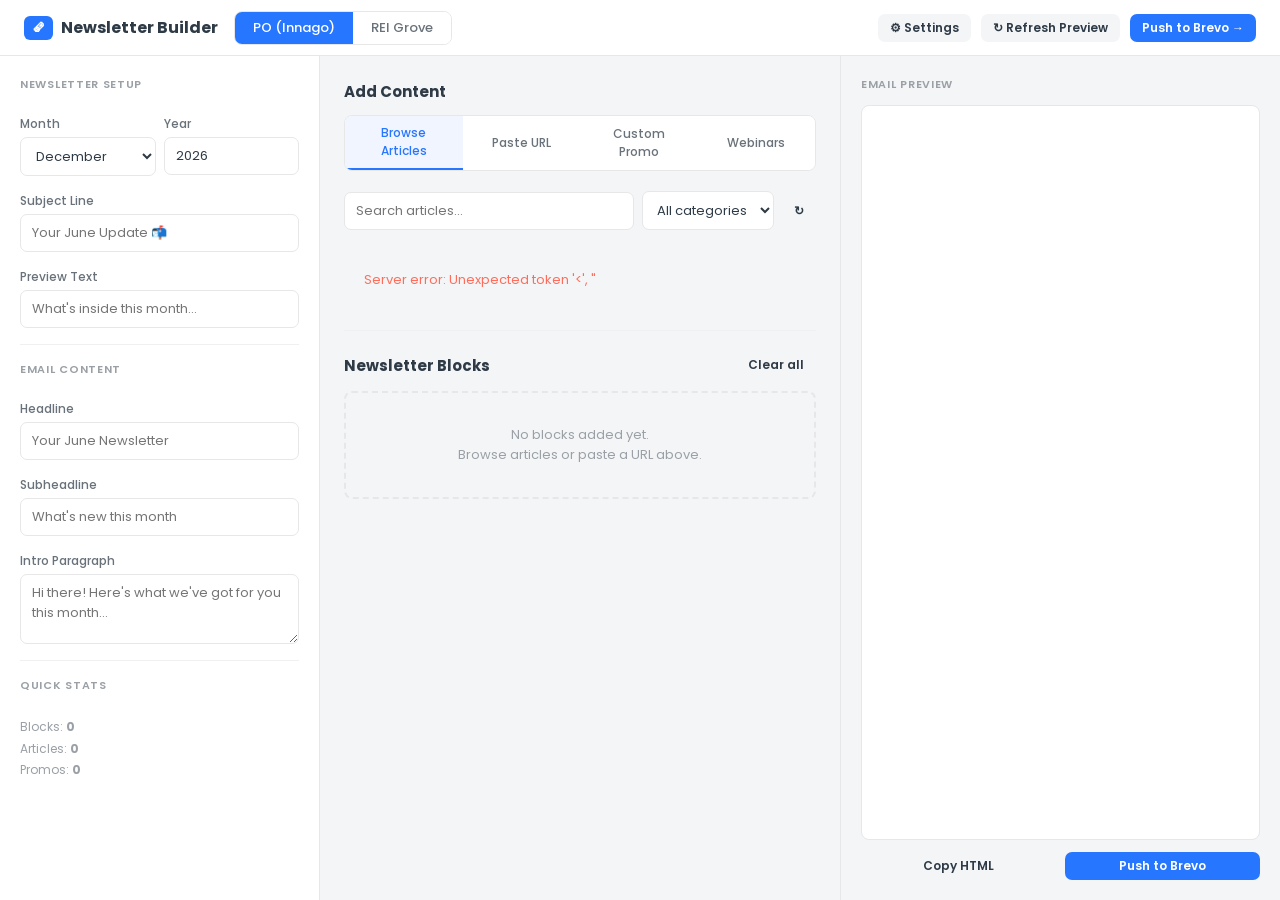
==== index.html @ 6702f1ca "Initial newsletter builder" ====
<!DOCTYPE html>
<html lang="en">
<head>
<meta charset="UTF-8">
<meta name="viewport" content="width=device-width,initial-scale=1">
<title>Newsletter Builder</title>
<link href="https://fonts.googleapis.com/css2?family=Poppins:wght@300;400;500;600;700&display=swap" rel="stylesheet">
<style>
*, *::before, *::after { box-sizing: border-box; margin: 0; padding: 0; }
body { font-family: 'Poppins', sans-serif; background: #F4F5F7; color: #2E3B47; font-size: 14px; }

/* Layout */
.app { display: grid; grid-template-columns: 320px 1fr; grid-template-rows: 56px 1fr; min-height: 100vh; }
.topbar { grid-column: 1 / -1; background: #fff; border-bottom: 1px solid #E7E7E7; display: flex; align-items: center; padding: 0 24px; gap: 16px; z-index: 10; }
.topbar-logo { font-size: 16px; font-weight: 700; color: #2E3B47; display: flex; align-items: center; gap: 8px; }
.topbar-logo span { background: #2676FF; color: #fff; border-radius: 6px; padding: 2px 8px; font-size: 13px; }
.topbar-actions { margin-left: auto; display: flex; gap: 10px; }

/* Series toggle */
.series-toggle { display: flex; gap: 0; border: 1px solid #E7E7E7; border-radius: 8px; overflow: hidden; }
.series-btn { padding: 6px 18px; background: #fff; border: none; cursor: pointer; font-family: 'Poppins', sans-serif; font-size: 13px; font-weight: 500; color: #69727A; transition: all 0.15s; }
.series-btn.active[data-series="po"] { background: #2676FF; color: #fff; }
.series-btn.active[data-series="rei"] { background: #26463D; color: #fff; }
.series-btn:not(.active):hover { background: #F4F5F7; }

/* Sidebar */
.sidebar { background: #fff; border-right: 1px solid #E7E7E7; overflow-y: auto; padding: 20px; display: flex; flex-direction: column; gap: 16px; }
.section-label { font-size: 11px; font-weight: 600; text-transform: uppercase; letter-spacing: 0.7px; color: #9AA0A6; margin-bottom: 6px; }
.field { display: flex; flex-direction: column; gap: 4px; }
.field label { font-size: 12px; font-weight: 500; color: #69727A; }
.field input, .field textarea, .field select { border: 1px solid #E7E7E7; border-radius: 7px; padding: 8px 11px; font-family: 'Poppins', sans-serif; font-size: 13px; color: #2E3B47; outline: none; transition: border-color 0.15s; width: 100%; background: #fff; }
.field input:focus, .field textarea:focus, .field select:focus { border-color: #2676FF; }
.field textarea { resize: vertical; min-height: 70px; line-height: 1.5; }
.month-row { display: grid; grid-template-columns: 1fr 1fr; gap: 8px; }
.divider { height: 1px; background: #F0F0F0; }

/* Main panel */
.main { display: grid; grid-template-columns: 1fr 440px; overflow: hidden; }
.builder { overflow-y: auto; padding: 24px; display: flex; flex-direction: column; gap: 20px; }
.preview-panel { background: #F4F5F7; border-left: 1px solid #E7E7E7; overflow-y: auto; padding: 20px; display: flex; flex-direction: column; gap: 12px; }

/* Content source tabs */
.tabs { display: flex; gap: 0; border: 1px solid #E7E7E7; border-radius: 8px; overflow: hidden; background: #fff; }
.tab { padding: 8px 16px; background: #fff; border: none; cursor: pointer; font-family: 'Poppins', sans-serif; font-size: 12px; font-weight: 500; color: #69727A; transition: all 0.15s; flex: 1; text-align: center; }
.tab.active { background: #F0F5FF; color: #2676FF; border-bottom: 2px solid #2676FF; }
.tab.active.rei-active { background: #EAF0E8; color: #26463D; border-bottom-color: #57823C; }
.tab-content { display: none; }
.tab-content.active { display: flex; flex-direction: column; gap: 10px; }

/* Article cards */
.article-grid { display: grid; grid-template-columns: 1fr 1fr; gap: 12px; max-height: 420px; overflow-y: auto; }
.article-card { border: 1px solid #E7E7E7; border-radius: 8px; overflow: hidden; background: #fff; cursor: pointer; transition: all 0.15s; }
.article-card:hover { border-color: #2676FF; box-shadow: 0 2px 8px rgba(38,118,255,0.12); }
.article-card.rei-hover:hover { border-color: #57823C; box-shadow: 0 2px 8px rgba(87,130,60,0.12); }
.article-card img { width: 100%; height: 90px; object-fit: cover; display: block; }
.article-card-body { padding: 10px 12px 12px; }
.article-card-cat { font-size: 10px; font-weight: 600; text-transform: uppercase; letter-spacing: 0.5px; color: #2676FF; margin-bottom: 4px; }
.article-card-cat.rei { color: #57823C; }
.article-card-title { font-size: 13px; font-weight: 600; color: #2E3B47; line-height: 1.35; margin-bottom: 6px; }
.article-card-desc { font-size: 11px; color: #69727A; line-height: 1.4; }
.article-card-add { display: block; margin: 8px 12px 10px; background: #F0F5FF; color: #2676FF; border: none; border-radius: 5px; padding: 5px 0; font-family: 'Poppins', sans-serif; font-size: 11px; font-weight: 600; cursor: pointer; width: calc(100% - 24px); text-align: center; }
.article-card-add:hover { background: #2676FF; color: #fff; }
.article-card-add.rei { background: #EAF0E8; color: #57823C; }
.article-card-add.rei:hover { background: #57823C; color: #fff; }

/* URL / Custom block forms */
.url-form, .custom-form { background: #fff; border: 1px solid #E7E7E7; border-radius: 8px; padding: 16px; display: flex; flex-direction: column; gap: 10px; }
.url-row { display: flex; gap: 8px; }
.url-row input { flex: 1; border: 1px solid #E7E7E7; border-radius: 7px; padding: 8px 11px; font-family: 'Poppins', sans-serif; font-size: 13px; outline: none; }
.url-row input:focus { border-color: #2676FF; }
.btn { border: none; border-radius: 7px; padding: 8px 18px; font-family: 'Poppins', sans-serif; font-size: 13px; font-weight: 600; cursor: pointer; transition: all 0.15s; white-space: nowrap; }
.btn-primary { background: #2676FF; color: #fff; }
.btn-primary:hover { background: #1a5fd9; }
.btn-primary.rei { background: #57823C; }
.btn-primary.rei:hover { background: #3b5a27; }
.btn-secondary { background: #F4F5F7; color: #2E3B47; }
.btn-secondary:hover { background: #E7E7E7; }
.btn-danger { background: #fff; color: #FF6D5A; border: 1px solid #ffd5cf; }
.btn-danger:hover { background: #fff0ee; }
.btn-sm { padding: 5px 12px; font-size: 12px; }
.btn-lg { padding: 11px 28px; font-size: 14px; }

/* Fetched URL preview */
.url-preview { background: #F8F9FB; border: 1px solid #E7E7E7; border-radius: 7px; padding: 12px; display: none; }
.url-preview img { width: 100%; height: 120px; object-fit: cover; border-radius: 5px; margin-bottom: 10px; display: block; }
.url-preview-title { font-size: 13px; font-weight: 600; color: #2E3B47; margin-bottom: 4px; }
.url-preview-desc { font-size: 12px; color: #69727A; line-height: 1.4; }

/* Builder blocks */
.blocks-header { display: flex; align-items: center; justify-content: space-between; }
.blocks-list { display: flex; flex-direction: column; gap: 8px; min-height: 60px; }
.block-item { background: #fff; border: 1px solid #E7E7E7; border-radius: 8px; padding: 12px 14px; display: flex; align-items: flex-start; gap: 10px; cursor: grab; transition: box-shadow 0.15s; }
.block-item:active { cursor: grabbing; }
.block-item.dragging { opacity: 0.5; box-shadow: 0 4px 16px rgba(0,0,0,0.12); }
.block-type-badge { font-size: 10px; font-weight: 700; text-transform: uppercase; letter-spacing: 0.5px; border-radius: 4px; padding: 2px 7px; flex-shrink: 0; margin-top: 2px; }
.badge-article { background: #EDF3FF; color: #2676FF; }
.badge-promo { background: #F3EDFF; color: #8A47DF; }
.badge-webinar { background: #EAF0E8; color: #57823C; }
.block-info { flex: 1; min-width: 0; }
.block-title { font-size: 13px; font-weight: 600; color: #2E3B47; white-space: nowrap; overflow: hidden; text-overflow: ellipsis; }
.block-url { font-size: 11px; color: #9AA0A6; white-space: nowrap; overflow: hidden; text-overflow: ellipsis; margin-top: 2px; }
.block-actions { display: flex; gap: 4px; flex-shrink: 0; }
.block-drag { color: #C4C8CC; font-size: 16px; cursor: grab; padding: 2px 4px; flex-shrink: 0; }
.empty-state { text-align: center; padding: 32px; color: #9AA0A6; font-size: 13px; border: 2px dashed #E7E7E7; border-radius: 8px; }

/* Preview panel */
.preview-label { font-size: 11px; font-weight: 600; text-transform: uppercase; letter-spacing: 0.7px; color: #9AA0A6; }
.preview-iframe-wrap { background: #fff; border: 1px solid #E7E7E7; border-radius: 8px; overflow: hidden; flex: 1; min-height: 500px; position: relative; }
.preview-iframe-wrap iframe { width: 100%; height: 100%; border: none; min-height: 500px; }
.preview-actions { display: flex; gap: 8px; }
.preview-loading { position: absolute; inset: 0; background: rgba(255,255,255,0.8); display: flex; align-items: center; justify-content: center; font-size: 13px; color: #9AA0A6; display: none; }

/* Push modal */
.modal-overlay { position: fixed; inset: 0; background: rgba(0,0,0,0.4); z-index: 100; display: none; align-items: center; justify-content: center; }
.modal-overlay.open { display: flex; }
.modal { background: #fff; border-radius: 12px; padding: 28px; width: 500px; max-width: 95vw; display: flex; flex-direction: column; gap: 16px; box-shadow: 0 8px 40px rgba(0,0,0,0.15); }
.modal-title { font-size: 18px; font-weight: 700; }
.modal-footer { display: flex; gap: 8px; justify-content: flex-end; margin-top: 4px; }
.list-selector { max-height: 180px; overflow-y: auto; border: 1px solid #E7E7E7; border-radius: 7px; }
.list-item { display: flex; align-items: center; gap: 10px; padding: 10px 14px; border-bottom: 1px solid #F0F0F0; cursor: pointer; }
.list-item:last-child { border-bottom: none; }
.list-item:hover { background: #F8F9FB; }
.list-item input[type=checkbox] { accent-color: #2676FF; }
.list-name { font-size: 13px; font-weight: 500; }
.list-count { font-size: 11px; color: #9AA0A6; margin-left: auto; }

/* Settings modal */
.settings-grid { display: grid; grid-template-columns: 1fr 1fr; gap: 10px; }

/* Toast */
.toast { position: fixed; bottom: 24px; right: 24px; background: #2E3B47; color: #fff; padding: 12px 20px; border-radius: 8px; font-size: 13px; z-index: 200; opacity: 0; transition: opacity 0.3s; pointer-events: none; }
.toast.show { opacity: 1; }
.toast.success { background: #44D7B6; color: #fff; }
.toast.error { background: #FF6D5A; color: #fff; }

/* Loading spinner */
.spinner { width: 20px; height: 20px; border: 2px solid #E7E7E7; border-top-color: #2676FF; border-radius: 50%; animation: spin 0.7s linear infinite; }
@keyframes spin { to { transform: rotate(360deg); } }
.loading-row { display: flex; align-items: center; gap: 10px; color: #9AA0A6; font-size: 13px; padding: 12px; }

/* Custom block form fields */
.promo-fields { display: grid; grid-template-columns: 1fr 1fr; gap: 8px; }
</style>
</head>
<body>
<div class="app">

  <!-- Top bar -->
  <div class="topbar">
    <div class="topbar-logo">
      <span>🗞</span> Newsletter Builder
    </div>
    <div class="series-toggle">
      <button class="series-btn active" data-series="po" onclick="setSeries('po')">PO (Innago)</button>
      <button class="series-btn" data-series="rei" onclick="setSeries('rei')">REI Grove</button>
    </div>
    <div class="topbar-actions">
      <button class="btn btn-secondary btn-sm" onclick="openSettings()">⚙ Settings</button>
      <button class="btn btn-secondary btn-sm" onclick="refreshPreview()">↻ Refresh Preview</button>
      <button class="btn btn-primary btn-sm" id="pushBtn" onclick="openPushModal()">Push to Brevo →</button>
    </div>
  </div>

  <!-- Sidebar -->
  <div class="sidebar" id="sidebar">
    <div>
      <div class="section-label">Newsletter Setup</div>
    </div>

    <div class="month-row">
      <div class="field">
        <label>Month</label>
        <select id="month">
          <option>January</option><option>February</option><option>March</option>
          <option>April</option><option>May</option><option>June</option>
          <option>July</option><option>August</option><option>September</option>
          <option>October</option><option>November</option><option>December</option>
        </select>
      </div>
      <div class="field">
        <label>Year</label>
        <input type="number" id="year" value="2026" min="2020" max="2030">
      </div>
    </div>

    <div class="field">
      <label>Subject Line</label>
      <input type="text" id="subject" placeholder="Your June Update 📬">
    </div>

    <div class="field">
      <label>Preview Text</label>
      <input type="text" id="previewText" placeholder="What's inside this month...">
    </div>

    <div class="divider"></div>
    <div class="section-label">Email Content</div>

    <div class="field">
      <label>Headline</label>
      <input type="text" id="headline" placeholder="Your June Newsletter">
    </div>

    <div class="field">
      <label>Subheadline</label>
      <input type="text" id="subheadline" placeholder="What's new this month">
    </div>

    <div class="field">
      <label>Intro Paragraph</label>
      <textarea id="intro" placeholder="Hi there! Here's what we've got for you this month..."></textarea>
    </div>

    <div class="divider"></div>
    <div class="section-label">Quick Stats</div>
    <div id="stats" style="font-size:12px;color:#9AA0A6;line-height:1.8;">
      <div>Blocks: <strong id="blockCount">0</strong></div>
      <div>Articles: <strong id="articleBlockCount">0</strong></div>
      <div>Promos: <strong id="promoBlockCount">0</strong></div>
    </div>
  </div>

  <!-- Main -->
  <div class="main">

    <!-- Builder column -->
    <div class="builder">

      <!-- Content source -->
      <div>
        <div class="blocks-header" style="margin-bottom:12px;">
          <div style="font-size:15px;font-weight:700;">Add Content</div>
        </div>
        <div class="tabs" id="tabBar">
          <button class="tab active" onclick="switchTab('browse')">Browse Articles</button>
          <button class="tab" onclick="switchTab('url')">Paste URL</button>
          <button class="tab" onclick="switchTab('promo')">Custom Promo</button>
          <button class="tab" onclick="switchTab('webinar')">Webinars</button>
        </div>
      </div>

      <!-- Browse tab -->
      <div class="tab-content active" id="tab-browse">
        <div style="display:flex;gap:8px;align-items:center;flex-wrap:wrap;">
          <input type="text" id="articleSearch" placeholder="Search articles..." style="flex:1;min-width:140px;border:1px solid #E7E7E7;border-radius:7px;padding:8px 11px;font-family:Poppins,sans-serif;font-size:13px;outline:none;" oninput="filterArticles()">
          <select id="categoryFilter" onchange="filterArticles()" style="border:1px solid #E7E7E7;border-radius:7px;padding:8px 10px;font-family:Poppins,sans-serif;font-size:13px;color:#2E3B47;outline:none;background:#fff;">
            <option value="">All categories</option>
          </select>
          <button class="btn btn-secondary btn-sm" onclick="loadArticles()">↻</button>
        </div>
        <div style="font-size:11px;color:#9AA0A6;" id="articleCountLabel"></div>
        <div class="article-grid" id="articleGrid">
          <div class="loading-row" style="grid-column:1/-1;">
            <div class="spinner"></div> Loading articles...
          </div>
        </div>
      </div>

      <!-- URL tab -->
      <div class="tab-content" id="tab-url">
        <div class="url-form">
          <div class="field"><label>Paste any article URL</label></div>
          <div class="url-row">
            <input type="url" id="urlInput" placeholder="https://innago.com/blog/..." onkeydown="if(event.key==='Enter') fetchUrl()">
            <button class="btn btn-primary" onclick="fetchUrl()" id="fetchBtn">Fetch</button>
          </div>
          <div class="url-preview" id="urlPreview">
            <img id="urlPreviewImg" src="" alt="" style="display:none;">
            <div class="url-preview-title" id="urlPreviewTitle"></div>
            <div class="url-preview-desc" id="urlPreviewDesc" style="margin-top:4px;margin-bottom:10px;"></div>
            <div style="display:flex;gap:8px;">
              <input type="text" id="urlPreviewCat" placeholder="Category (optional)" style="flex:1;border:1px solid #E7E7E7;border-radius:6px;padding:6px 10px;font-size:12px;font-family:Poppins,sans-serif;outline:none;">
              <button class="btn btn-primary btn-sm" id="addUrlBtn" onclick="addFetchedUrl()">+ Add to Newsletter</button>
            </div>
          </div>
        </div>
      </div>

      <!-- Promo tab -->
      <div class="tab-content" id="tab-promo">
        <div class="custom-form">
          <div class="field"><label>Promo Title</label><input type="text" id="promoTitle" placeholder="Announcing something new..."></div>
          <div class="field"><label>Description</label><textarea id="promoDesc" placeholder="Tell them what it's about..." style="min-height:80px;"></textarea></div>
          <div class="promo-fields">
            <div class="field"><label>CTA Text</label><input type="text" id="promoCTA" placeholder="Learn More"></div>
            <div class="field"><label>CTA URL</label><input type="url" id="promoURL" placeholder="https://..."></div>
          </div>
          <div class="field"><label>Image URL (optional)</label><input type="url" id="promoImg" placeholder="https://..."></div>
          <button class="btn btn-primary" onclick="addPromoBlock()" style="align-self:flex-start;">+ Add Promo Block</button>
        </div>
      </div>

      <!-- Webinar tab -->
      <div class="tab-content" id="tab-webinar">
        <div class="article-grid" id="webinarGrid">
          <div class="loading-row" style="grid-column:1/-1;">
            <div class="spinner"></div> Loading webinars...
          </div>
        </div>
      </div>

      <div class="divider"></div>

      <!-- Newsletter blocks -->
      <div>
        <div class="blocks-header" style="margin-bottom:12px;">
          <div style="font-size:15px;font-weight:700;">Newsletter Blocks</div>
          <button class="btn btn-secondary btn-sm" onclick="clearBlocks()">Clear all</button>
        </div>
        <div class="blocks-list" id="blocksList">
          <div class="empty-state" id="emptyState">
            No blocks added yet.<br>Browse articles or paste a URL above.
          </div>
        </div>
      </div>
    </div>

    <!-- Preview panel -->
    <div class="preview-panel">
      <div class="preview-label">Email Preview</div>
      <div class="preview-iframe-wrap">
        <iframe id="previewFrame" title="Email Preview"></iframe>
        <div class="preview-loading" id="previewLoading">Generating preview…</div>
      </div>
      <div class="preview-actions">
        <button class="btn btn-secondary btn-sm" style="flex:1;" onclick="copyHtml()">Copy HTML</button>
        <button class="btn btn-primary btn-sm" style="flex:1;" onclick="openPushModal()">Push to Brevo</button>
      </div>
    </div>
  </div>
</div>

<!-- Push to Brevo modal -->
<div class="modal-overlay" id="pushModal">
  <div class="modal">
    <div class="modal-title">Push to Brevo as Draft</div>
    <div id="campaignNamePreview" style="font-size:13px;color:#69727A;">Campaign: —</div>
    <div class="field"><label>Subject (confirm)</label><input type="text" id="modalSubject"></div>
    <div>
      <div class="section-label" style="margin-bottom:8px;">Select Recipient List(s)</div>
      <div class="list-selector" id="listSelector">
        <div class="loading-row"><div class="spinner"></div> Loading lists…</div>
      </div>
    </div>
    <div class="modal-footer">
      <button class="btn btn-secondary" onclick="closePushModal()">Cancel</button>
      <button class="btn btn-primary" id="confirmPushBtn" onclick="confirmPush()">Create Draft in Brevo</button>
    </div>
  </div>
</div>

<!-- Settings modal -->
<div class="modal-overlay" id="settingsModal">
  <div class="modal" style="width:520px;">
    <div class="modal-title">⚙ Configuration</div>
    <div style="font-size:12px;color:#69727A;background:#F4F5F7;border-radius:7px;padding:10px 14px;line-height:1.6;">
      Config is set via <strong>environment variables</strong> — in Vercel: Project Settings → Environment Variables. For local dev, edit your <code>.env</code> file.
    </div>
    <div id="cfgTable" style="display:flex;flex-direction:column;gap:6px;font-size:13px;"></div>
    <div class="modal-footer">
      <button class="btn btn-secondary" onclick="closeSettings()">Close</button>
    </div>
  </div>
</div>

<!-- Toast -->
<div class="toast" id="toast"></div>

<script>
// ── State ──────────────────────────────────────────────────────────────────────
let series = 'po';
let blocks = [];
let allArticles = [];
let brevoLists = [];
let selectedLists = new Set();
let fetchedUrlData = null;
let previewDebounce = null;

// ── Init ───────────────────────────────────────────────────────────────────────
window.addEventListener('DOMContentLoaded', () => {
  setCurrentMonth();
  loadArticles();
  loadWebinars();
  schedulePreview();

  // Auto-refresh preview on any sidebar change
  document.getElementById('sidebar').addEventListener('input', () => schedulePreview());
});

function setCurrentMonth() {
  const now = new Date();
  const months = ['January','February','March','April','May','June','July','August','September','October','November','December'];
  document.getElementById('month').value = months[now.getMonth()];
  document.getElementById('year').value = now.getFullYear();
}

// ── Series ─────────────────────────────────────────────────────────────────────
function setSeries(s) {
  series = s;
  document.querySelectorAll('.series-btn').forEach(b => b.classList.remove('active'));
  document.querySelector(`.series-btn[data-series="${s}"]`).classList.add('active');

  const isPo = s === 'po';
  document.getElementById('pushBtn').style.background = isPo ? '#2676FF' : '#26463D';
  document.querySelectorAll('.article-card-add').forEach(b => b.className = `article-card-add${isPo ? '' : ' rei'}`);
  document.querySelectorAll('.article-card-cat').forEach(el => el.className = `article-card-cat${isPo ? '' : ' rei'}`);
  document.querySelectorAll('.article-card:hover').forEach(c => c.className = `article-card${isPo ? '' : ' rei-hover'}`);

  // Reload articles for the correct source
  loadArticles();
  loadWebinars();
  schedulePreview();
}

// ── Tabs ───────────────────────────────────────────────────────────────────────
function switchTab(name) {
  document.querySelectorAll('.tab').forEach((t, i) => {
    const names = ['browse','url','promo','webinar'];
    t.classList.toggle('active', names[i] === name);
  });
  document.querySelectorAll('.tab-content').forEach(tc => tc.classList.remove('active'));
  document.getElementById(`tab-${name}`).classList.add('active');
}

// ── Article loading ────────────────────────────────────────────────────────────
async function loadArticles() {
  const grid = document.getElementById('articleGrid');
  grid.innerHTML = '<div class="loading-row" style="grid-column:1/-1;"><div class="spinner"></div> Loading articles…</div>';
  try {
    // Load categories first (PO only)
    if (series === 'po') {
      const catRes = await fetch('/api/articles/categories');
      const cats = await catRes.json();
      const sel = document.getElementById('categoryFilter');
      sel.innerHTML = '<option value="">All categories</option>';
      cats.forEach(c => {
        const opt = document.createElement('option');
        opt.value = c; opt.textContent = c;
        sel.appendChild(opt);
      });
      sel.style.display = '';
    } else {
      document.getElementById('categoryFilter').style.display = 'none';
    }

    const res = await fetch(`/api/articles?source=${series}`);
    allArticles = await res.json();
    if (allArticles[0]?.error) {
      grid.innerHTML = `<div style="grid-column:1/-1;padding:20px;color:#FF6D5A;font-size:13px;">Failed to load articles: ${allArticles[0].error}. Check blog URL in Settings.</div>`;
      return;
    }
    renderArticles(allArticles);
  } catch(e) {
    grid.innerHTML = `<div style="grid-column:1/-1;padding:20px;color:#FF6D5A;font-size:13px;">Server error: ${e.message}</div>`;
  }
}

async function loadWebinars() {
  const grid = document.getElementById('webinarGrid');
  grid.innerHTML = '<div class="loading-row" style="grid-column:1/-1;"><div class="spinner"></div> Loading webinars…</div>';
  try {
    const res = await fetch('/api/webinars');
    const webinars = await res.json();
    if (!webinars.length) {
      grid.innerHTML = '<div style="grid-column:1/-1;padding:20px;color:#9AA0A6;font-size:13px;text-align:center;">No webinars found. Set a REI Grove webinars URL in Settings.</div>';
      return;
    }
    grid.innerHTML = '';
    webinars.forEach(a => grid.appendChild(makeArticleCard(a, 'webinar')));
  } catch(e) {
    grid.innerHTML = `<div style="grid-column:1/-1;padding:20px;color:#FF6D5A;font-size:13px;">${e.message}</div>`;
  }
}

function filterArticles() {
  const q = document.getElementById('articleSearch').value.toLowerCase();
  const cat = document.getElementById('categoryFilter').value.toLowerCase();
  const filtered = allArticles.filter(a => {
    const matchQ = !q || a.title?.toLowerCase().includes(q) || a.description?.toLowerCase().includes(q) || a.category?.toLowerCase().includes(q);
    const matchCat = !cat || a.category?.toLowerCase() === cat;
    return matchQ && matchCat;
  });
  renderArticles(filtered);
}

function renderArticles(articles) {
  const grid = document.getElementById('articleGrid');
  const label = document.getElementById('articleCountLabel');
  if (!articles.length) {
    grid.innerHTML = '<div style="grid-column:1/-1;padding:20px;color:#9AA0A6;font-size:13px;text-align:center;">No articles found.</div>';
    label.textContent = '';
    return;
  }
  label.textContent = `${articles.length} article${articles.length !== 1 ? 's' : ''} · sorted by traffic`;
  grid.innerHTML = '';
  articles.slice(0, 100).forEach(a => grid.appendChild(makeArticleCard(a, 'article')));
  if (articles.length > 100) {
    const more = document.createElement('div');
    more.style.cssText = 'grid-column:1/-1;padding:10px;color:#9AA0A6;font-size:12px;text-align:center;';
    more.textContent = `Showing 100 of ${articles.length} — use search or filter to narrow down.`;
    grid.appendChild(more);
  }
}

function makeArticleCard(a, type) {
  const isRei = series === 'rei';
  const div = document.createElement('div');
  div.className = `article-card${isRei ? ' rei-hover' : ''}`;
  const trafficBadge = (a.traffic && series === 'po')
    ? `<span style="float:right;font-size:10px;color:#9AA0A6;font-weight:500;">${a.traffic.toLocaleString()} visits</span>`
    : '';
  div.innerHTML = `
    ${a.image ? `<img src="${esc(a.image)}" alt="" onerror="this.style.display='none'">` : ''}
    <div class="article-card-body">
      ${a.category ? `<div class="article-card-cat${isRei ? ' rei' : ''}">${esc(a.category)}${trafficBadge}</div>` : trafficBadge ? `<div>${trafficBadge}</div>` : ''}
      <div class="article-card-title">${esc(a.title)}</div>
      ${a.description ? `<div class="article-card-desc">${esc(a.description.substring(0,120))}</div>` : ''}
    </div>
    <button class="article-card-add${isRei ? ' rei' : ''}" onclick='addBlock(${JSON.stringify({type, ...a})})'>+ Add</button>
  `;
  return div;
}

// ── URL fetching ───────────────────────────────────────────────────────────────
async function fetchUrl() {
  const url = document.getElementById('urlInput').value.trim();
  if (!url) return;
  document.getElementById('fetchBtn').textContent = '…';
  document.getElementById('fetchBtn').disabled = true;

  try {
    const res = await fetch('/api/fetch-url', {
      method: 'POST',
      headers: {'Content-Type':'application/json'},
      body: JSON.stringify({url})
    });
    const data = await res.json();
    if (data.error) { toast(data.error, 'error'); return; }

    fetchedUrlData = data;
    const preview = document.getElementById('urlPreview');
    preview.style.display = 'block';

    const img = document.getElementById('urlPreviewImg');
    if (data.image) { img.src = data.image; img.style.display = 'block'; }
    else { img.style.display = 'none'; }
    document.getElementById('urlPreviewTitle').textContent = data.title;
    document.getElementById('urlPreviewDesc').textContent = data.description;
  } catch(e) {
    toast(e.message, 'error');
  } finally {
    document.getElementById('fetchBtn').textContent = 'Fetch';
    document.getElementById('fetchBtn').disabled = false;
  }
}

function addFetchedUrl() {
  if (!fetchedUrlData) return;
  const cat = document.getElementById('urlPreviewCat').value;
  addBlock({type: 'article', ...fetchedUrlData, category: cat || fetchedUrlData.category});
  document.getElementById('urlInput').value = '';
  document.getElementById('urlPreview').style.display = 'none';
  fetchedUrlData = null;
  document.getElementById('urlPreviewCat').value = '';
}

// ── Promo block ────────────────────────────────────────────────────────────────
function addPromoBlock() {
  const title = document.getElementById('promoTitle').value.trim();
  if (!title) { toast('Please enter a promo title', 'error'); return; }
  addBlock({
    type: 'promo',
    title,
    description: document.getElementById('promoDesc').value.trim(),
    cta_text: document.getElementById('promoCTA').value.trim(),
    cta_url: document.getElementById('promoURL').value.trim(),
    image: document.getElementById('promoImg').value.trim(),
  });
  // Clear form
  ['promoTitle','promoDesc','promoCTA','promoURL','promoImg'].forEach(id => document.getElementById(id).value = '');
}

// ── Blocks management ──────────────────────────────────────────────────────────
function addBlock(block) {
  blocks.push({...block, _id: Date.now() + Math.random()});
  renderBlocks();
  schedulePreview();
  toast(`"${block.title?.substring(0,40)}" added`, 'success');
}

function removeBlock(id) {
  blocks = blocks.filter(b => b._id !== id);
  renderBlocks();
  schedulePreview();
}

function moveBlock(id, dir) {
  const idx = blocks.findIndex(b => b._id === id);
  if (dir === -1 && idx === 0) return;
  if (dir === 1 && idx === blocks.length - 1) return;
  const tmp = blocks[idx];
  blocks[idx] = blocks[idx + dir];
  blocks[idx + dir] = tmp;
  renderBlocks();
  schedulePreview();
}

function clearBlocks() {
  if (!blocks.length) return;
  if (!confirm('Clear all blocks?')) return;
  blocks = [];
  renderBlocks();
  schedulePreview();
}

function renderBlocks() {
  const list = document.getElementById('blocksList');
  const empty = document.getElementById('emptyState');

  if (!blocks.length) {
    list.innerHTML = '';
    list.appendChild(empty);
    empty.style.display = '';
  } else {
    empty.style.display = 'none';
    list.innerHTML = '';
    blocks.forEach((b, i) => {
      const item = document.createElement('div');
      item.className = 'block-item';
      item.innerHTML = `
        <span class="block-drag">⠿</span>
        <span class="block-type-badge badge-${b.type}">${b.type}</span>
        <div class="block-info">
          <div class="block-title">${esc(b.title)}</div>
          ${b.url ? `<div class="block-url">${esc(b.url)}</div>` : ''}
        </div>
        <div class="block-actions">
          ${i > 0 ? `<button class="btn btn-secondary btn-sm" onclick="moveBlock(${b._id},-1)" title="Move up">↑</button>` : ''}
          ${i < blocks.length-1 ? `<button class="btn btn-secondary btn-sm" onclick="moveBlock(${b._id},1)" title="Move down">↓</button>` : ''}
          <button class="btn btn-danger btn-sm" onclick="removeBlock(${b._id})" title="Remove">✕</button>
        </div>
      `;
      list.appendChild(item);
    });
  }

  // Update stats
  document.getElementById('blockCount').textContent = blocks.length;
  document.getElementById('articleBlockCount').textContent = blocks.filter(b => b.type === 'article').length;
  document.getElementById('promoBlockCount').textContent = blocks.filter(b => b.type === 'promo').length;
}

// ── Preview ────────────────────────────────────────────────────────────────────
function buildPayload() {
  return {
    series,
    month: document.getElementById('month').value,
    year: document.getElementById('year').value,
    subject: document.getElementById('subject').value,
    preview_text: document.getElementById('previewText').value,
    headline: document.getElementById('headline').value,
    subheadline: document.getElementById('subheadline').value,
    intro: document.getElementById('intro').value,
    blocks,
  };
}

function schedulePreview() {
  clearTimeout(previewDebounce);
  previewDebounce = setTimeout(refreshPreview, 600);
}

async function refreshPreview() {
  try {
    const res = await fetch('/api/preview', {
      method: 'POST',
      headers: {'Content-Type':'application/json'},
      body: JSON.stringify(buildPayload())
    });
    const {html} = await res.json();
    const frame = document.getElementById('previewFrame');
    frame.srcdoc = html;
  } catch(e) {
    console.error('Preview error:', e);
  }
}

async function copyHtml() {
  try {
    const res = await fetch('/api/preview', {
      method: 'POST',
      headers: {'Content-Type':'application/json'},
      body: JSON.stringify(buildPayload())
    });
    const {html} = await res.json();
    await navigator.clipboard.writeText(html);
    toast('HTML copied to clipboard!', 'success');
  } catch(e) {
    toast('Copy failed: ' + e.message, 'error');
  }
}

// ── Push to Brevo ──────────────────────────────────────────────────────────────
async function openPushModal() {
  const modal = document.getElementById('pushModal');
  modal.classList.add('open');

  const month = document.getElementById('month').value;
  const year = document.getElementById('year').value;
  const prefix = series === 'po' ? 'PO - Newsletter' : 'Innago Insight - Newsletter';
  document.getElementById('campaignNamePreview').textContent = `Campaign: ${prefix} - ${month} ${year}`;
  document.getElementById('modalSubject').value = document.getElementById('subject').value;

  // Load Brevo lists
  const sel = document.getElementById('listSelector');
  sel.innerHTML = '<div class="loading-row"><div class="spinner"></div> Loading lists…</div>';
  try {
    const res = await fetch('/api/brevo/lists');
    brevoLists = await res.json();
    if (brevoLists.error) {
      sel.innerHTML = `<div style="padding:12px;color:#FF6D5A;font-size:13px;">${brevoLists.error}. Check your Brevo API key in Settings.</div>`;
      return;
    }
    sel.innerHTML = '';
    brevoLists.forEach(l => {
      const item = document.createElement('label');
      item.className = 'list-item';
      item.innerHTML = `
        <input type="checkbox" value="${l.id}" onchange="toggleList(${l.id})">
        <span class="list-name">${esc(l.name)}</span>
        <span class="list-count">${l.subscribers.toLocaleString()} contacts</span>
      `;
      sel.appendChild(item);
    });
  } catch(e) {
    sel.innerHTML = `<div style="padding:12px;color:#FF6D5A;font-size:13px;">${e.message}</div>`;
  }
}

function toggleList(id) {
  if (selectedLists.has(id)) selectedLists.delete(id);
  else selectedLists.add(id);
}

function closePushModal() {
  document.getElementById('pushModal').classList.remove('open');
}

async function confirmPush() {
  const btn = document.getElementById('confirmPushBtn');
  btn.textContent = 'Creating…';
  btn.disabled = true;

  const payload = {
    ...buildPayload(),
    subject: document.getElementById('modalSubject').value,
    list_ids: [...selectedLists],
  };

  try {
    const res = await fetch('/api/brevo/push', {
      method: 'POST',
      headers: {'Content-Type':'application/json'},
      body: JSON.stringify(payload)
    });
    const data = await res.json();
    if (data.error) {
      toast('Error: ' + data.error.substring(0,120), 'error');
    } else {
      closePushModal();
      toast(`Draft created: "${data.name}" (ID ${data.campaign_id})`, 'success');
    }
  } catch(e) {
    toast(e.message, 'error');
  } finally {
    btn.textContent = 'Create Draft in Brevo';
    btn.disabled = false;
  }
}

// ── Settings ───────────────────────────────────────────────────────────────────
async function openSettings() {
  document.getElementById('settingsModal').classList.add('open');
  const table = document.getElementById('cfgTable');
  table.innerHTML = '<div style="color:#9AA0A6;font-size:12px;">Loading…</div>';
  try {
    const res = await fetch('/api/config');
    const cfg = await res.json();
    const rows = [
      ['BREVO_API_KEY', cfg.brevo_api_key_masked, cfg.brevo_configured ? '✓' : '✗ NOT SET'],
      ['PO_SENDER_NAME', cfg.po_sender_name, ''],
      ['PO_SENDER_EMAIL', cfg.po_sender_email, ''],
      ['REI_SENDER_NAME', cfg.rei_sender_name, ''],
      ['REI_SENDER_EMAIL', cfg.rei_sender_email, ''],
      ['REI_GROVE_BLOG_URL', cfg.rei_grove_blog_url || '(not set)', ''],
      ['REI_GROVE_WEBINAR_URL', cfg.rei_grove_webinar_url || '(not set)', ''],
    ];
    table.innerHTML = rows.map(([k, v, badge]) => `
      <div style="display:flex;gap:10px;align-items:baseline;padding:6px 0;border-bottom:1px solid #F0F0F0;">
        <code style="font-size:11px;color:#8A47DF;flex-shrink:0;width:200px;">${k}</code>
        <span style="color:#2E3B47;font-size:12px;flex:1;">${esc(v || '')}</span>
        ${badge ? `<span style="font-size:11px;color:${badge.includes('✓') ? '#44D7B6' : '#FF6D5A'}">${badge}</span>` : ''}
      </div>`).join('');
  } catch(e) {
    table.innerHTML = `<div style="color:#FF6D5A;font-size:12px;">${e.message}</div>`;
  }
}

function closeSettings() {
  document.getElementById('settingsModal').classList.remove('open');
}

// ── Utils ──────────────────────────────────────────────────────────────────────
function esc(s) {
  return String(s || '').replace(/&/g,'&amp;').replace(/</g,'&lt;').replace(/>/g,'&gt;').replace(/"/g,'&quot;');
}

function toast(msg, type='') {
  const el = document.getElementById('toast');
  el.textContent = msg;
  el.className = `toast show${type ? ' '+type : ''}`;
  clearTimeout(el._t);
  el._t = setTimeout(() => el.className = 'toast', 3500);
}

// Close modals on overlay click
document.querySelectorAll('.modal-overlay').forEach(overlay => {
  overlay.addEventListener('click', e => {
    if (e.target === overlay) {
      overlay.classList.remove('open');
    }
  });
});
</script>
</body>
</html>
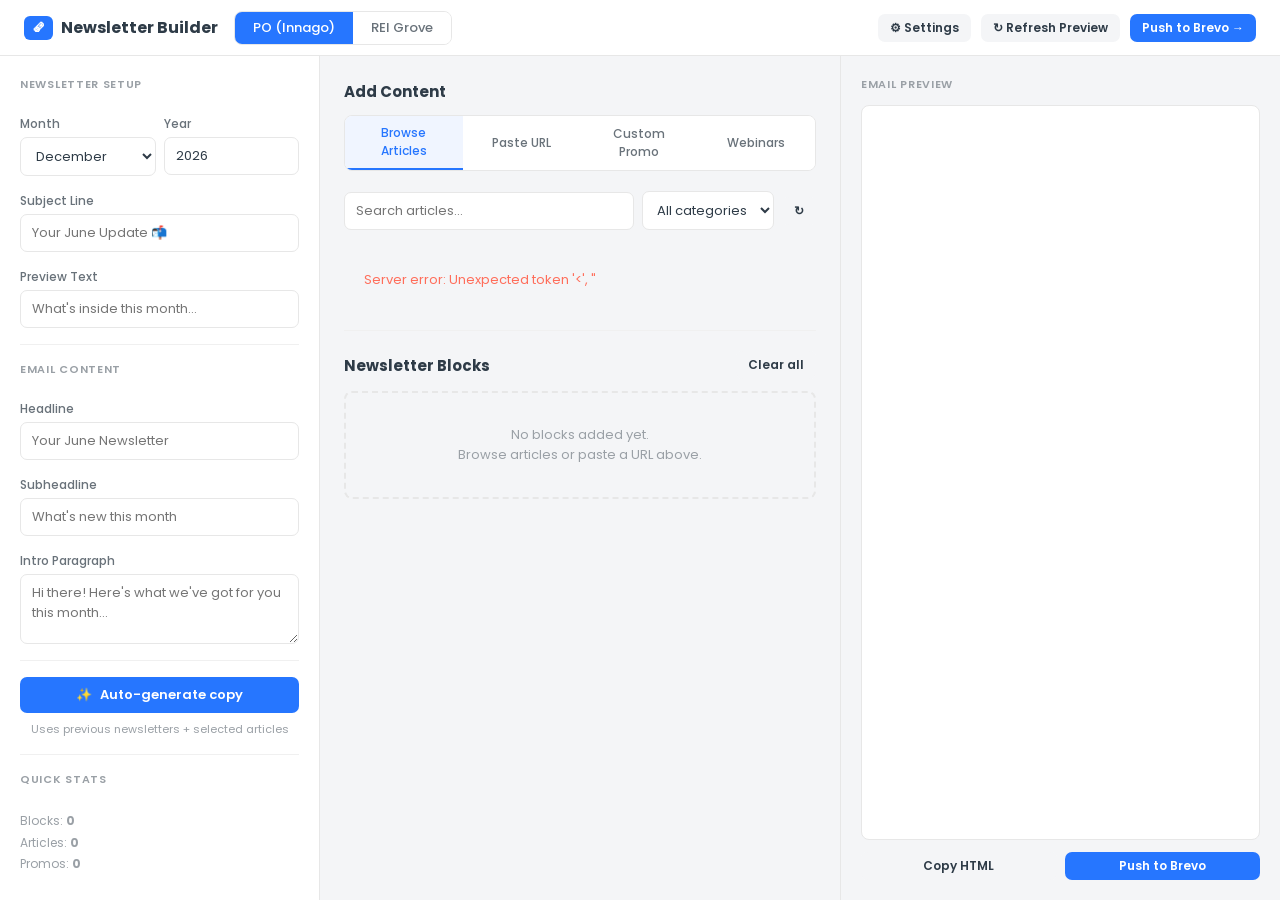
==== commit 7550cf70: "Add article library, auto-generate copy, Vercel deployment" ====
--- a/index.html
+++ b/index.html
@@ -210,6 +210,13 @@
       <label>Intro Paragraph</label>
       <textarea id="intro" placeholder="Hi there! Here's what we've got for you this month..."></textarea>
     </div>
+
+    <div class="divider"></div>
+
+    <button class="btn btn-primary" id="generateBtn" onclick="generateCopy()" style="width:100%;display:flex;align-items:center;justify-content:center;gap:8px;">
+      <span id="generateBtnIcon">✨</span> Auto-generate copy
+    </button>
+    <div id="generateNote" style="font-size:11px;color:#9AA0A6;text-align:center;margin-top:-8px;">Uses previous newsletters + selected articles</div>
 
     <div class="divider"></div>
     <div class="section-label">Quick Stats</div>
@@ -682,6 +689,69 @@
     frame.srcdoc = html;
   } catch(e) {
     console.error('Preview error:', e);
+  }
+}
+
+async function generateCopy() {
+  const btn = document.getElementById('generateBtn');
+  const icon = document.getElementById('generateBtnIcon');
+  const note = document.getElementById('generateNote');
+
+  btn.disabled = true;
+  icon.innerHTML = '<span class="spinner" style="width:14px;height:14px;border-width:2px;border-top-color:#fff;display:inline-block;"></span>';
+  note.textContent = 'Pulling past newsletters from Brevo…';
+
+  try {
+    const res = await fetch('/api/generate', {
+      method: 'POST',
+      headers: {'Content-Type': 'application/json'},
+      body: JSON.stringify({
+        series,
+        month: document.getElementById('month').value,
+        year: document.getElementById('year').value,
+        blocks,
+      })
+    });
+
+    note.textContent = 'Generating copy…';
+    const data = await res.json();
+
+    if (data.error) {
+      toast('Generation failed: ' + data.error, 'error');
+      note.textContent = data.error.includes('ANTHROPIC_API_KEY')
+        ? 'Add ANTHROPIC_API_KEY to your .env or Vercel env vars'
+        : 'Error — check console';
+      return;
+    }
+
+    // Fill in the fields with a brief highlight animation
+    const fields = {
+      subject: data.subject,
+      previewText: data.preview_text,
+      headline: data.headline,
+      subheadline: data.subheadline,
+      intro: data.intro,
+    };
+
+    for (const [id, value] of Object.entries(fields)) {
+      const el = document.getElementById(id);
+      if (el && value) {
+        el.value = value;
+        el.style.background = series === 'po' ? '#EDF3FF' : '#EAF0E8';
+        setTimeout(() => el.style.background = '', 1200);
+      }
+    }
+
+    schedulePreview();
+    toast('Copy generated from ' + (data._examples_used || 'previous newsletters'), 'success');
+    note.textContent = 'Generated! Edit any field then refresh preview.';
+
+  } catch(e) {
+    toast(e.message, 'error');
+    note.textContent = 'Uses previous newsletters + selected articles';
+  } finally {
+    btn.disabled = false;
+    icon.textContent = '✨';
   }
 }
 
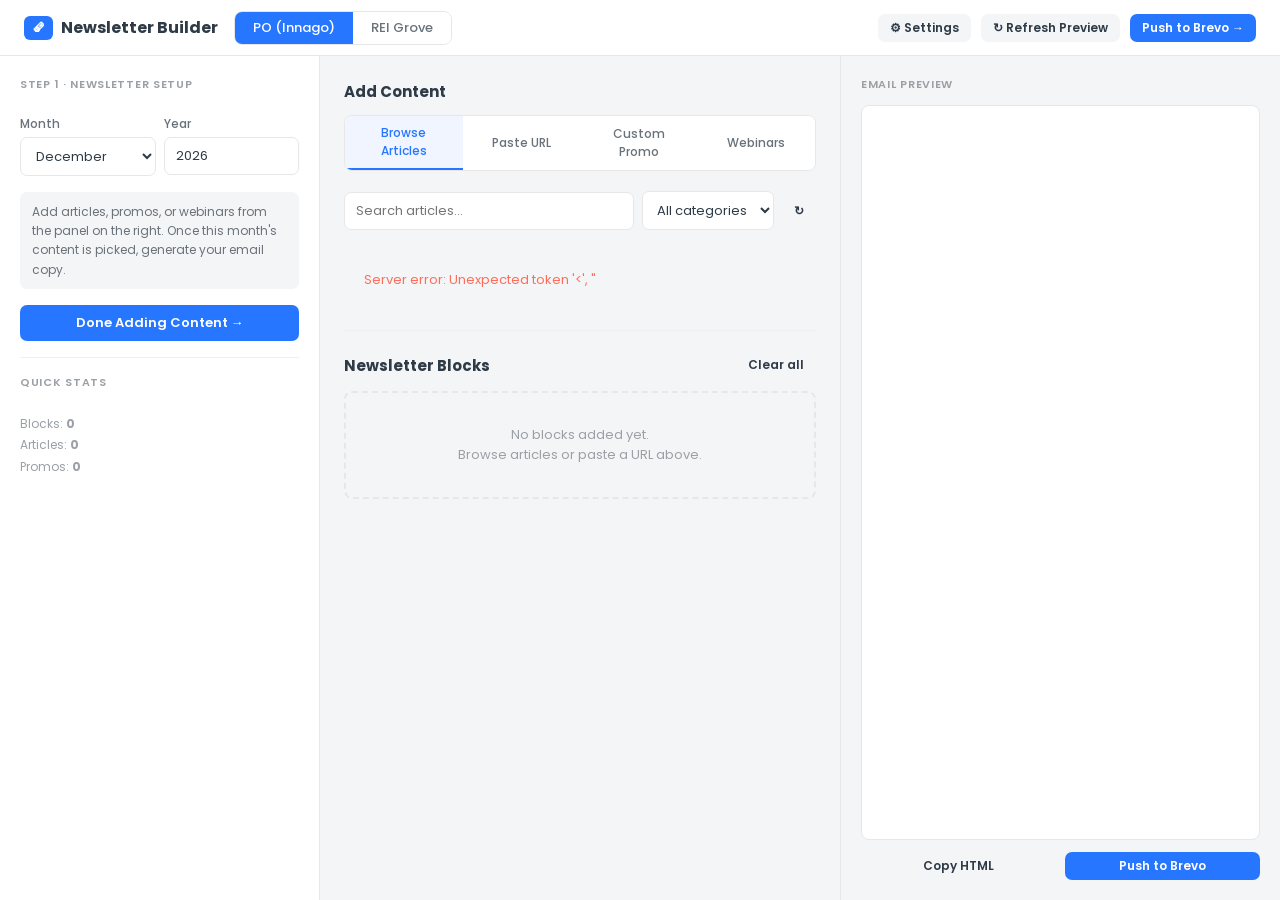
==== commit 8e7fd93d: "Turn newsletter builder into a 2-step wizard Step 1 (month/year + content blocks) must be explicitly" ====
--- a/index.html
+++ b/index.html
@@ -33,6 +33,7 @@
 .field textarea { resize: vertical; min-height: 70px; line-height: 1.5; }
 .month-row { display: grid; grid-template-columns: 1fr 1fr; gap: 8px; }
 .divider { height: 1px; background: #F0F0F0; }
+.hidden { display: none !important; }
 
 /* Main panel */
 .main { display: grid; grid-template-columns: 1fr 440px; overflow: hidden; }
@@ -164,7 +165,7 @@
   <!-- Sidebar -->
   <div class="sidebar" id="sidebar">
     <div>
-      <div class="section-label">Newsletter Setup</div>
+      <div class="section-label">Step 1 · Newsletter Setup</div>
     </div>
 
     <div class="month-row">
@@ -183,40 +184,53 @@
       </div>
     </div>
 
-    <div class="field">
-      <label>Subject Line</label>
-      <input type="text" id="subject" placeholder="Your June Update 📬">
-    </div>
-
-    <div class="field">
-      <label>Preview Text</label>
-      <input type="text" id="previewText" placeholder="What's inside this month...">
-    </div>
-
-    <div class="divider"></div>
-    <div class="section-label">Email Content</div>
-
-    <div class="field">
-      <label>Headline</label>
-      <input type="text" id="headline" placeholder="Your June Newsletter">
-    </div>
-
-    <div class="field">
-      <label>Subheadline</label>
-      <input type="text" id="subheadline" placeholder="What's new this month">
-    </div>
-
-    <div class="field">
-      <label>Intro Paragraph</label>
-      <textarea id="intro" placeholder="Hi there! Here's what we've got for you this month..."></textarea>
-    </div>
-
-    <div class="divider"></div>
-
-    <button class="btn btn-primary" id="generateBtn" onclick="generateCopy()" style="width:100%;display:flex;align-items:center;justify-content:center;gap:8px;">
-      <span id="generateBtnIcon">✨</span> Auto-generate copy
+    <div id="step1Hint" style="font-size:12px;color:#69727A;line-height:1.6;background:#F4F5F7;border-radius:7px;padding:10px 12px;">
+      Add articles, promos, or webinars from the panel on the right. Once this month's content is picked, generate your email copy.
+    </div>
+
+    <button class="btn btn-primary" id="doneContentBtn" onclick="finishSetup()" style="width:100%;">
+      Done Adding Content →
     </button>
-    <div id="generateNote" style="font-size:11px;color:#9AA0A6;text-align:center;margin-top:-8px;">Uses previous newsletters + selected articles</div>
+
+    <div class="divider hidden" id="step2Divider"></div>
+
+    <div id="step2Fields" class="hidden" style="flex-direction:column; gap:16px;">
+      <div class="section-label">Step 2 · Email Copy</div>
+
+      <div class="field">
+        <label>Subject Line</label>
+        <input type="text" id="subject" placeholder="Your June Update 📬">
+      </div>
+
+      <div class="field">
+        <label>Preview Text</label>
+        <input type="text" id="previewText" placeholder="What's inside this month...">
+      </div>
+
+      <div class="divider"></div>
+
+      <div class="field">
+        <label>Headline</label>
+        <input type="text" id="headline" placeholder="Your June Newsletter">
+      </div>
+
+      <div class="field">
+        <label>Subheadline</label>
+        <input type="text" id="subheadline" placeholder="What's new this month">
+      </div>
+
+      <div class="field">
+        <label>Intro Paragraph</label>
+        <textarea id="intro" placeholder="Hi there! Here's what we've got for you this month..."></textarea>
+      </div>
+
+      <button class="btn btn-secondary" id="generateBtn" onclick="generateCopy()" style="width:100%;display:flex;align-items:center;justify-content:center;gap:8px;">
+        <span id="generateBtnIcon">↻</span> Regenerate copy
+      </button>
+      <div id="generateNote" style="font-size:11px;color:#9AA0A6;text-align:center;margin-top:-8px;">Uses previous newsletters + selected articles</div>
+
+      <button class="btn btn-secondary btn-sm" onclick="backToSetup()" style="width:100%;">← Back to add more content</button>
+    </div>
 
     <div class="divider"></div>
     <div class="section-label">Quick Stats</div>
@@ -417,6 +431,24 @@
   loadArticles();
   loadWebinars();
   schedulePreview();
+}
+
+// ── Step wizard ────────────────────────────────────────────────────────────────
+function finishSetup() {
+  document.getElementById('step1Hint').classList.add('hidden');
+  document.getElementById('doneContentBtn').classList.add('hidden');
+  document.getElementById('step2Divider').classList.remove('hidden');
+  const step2 = document.getElementById('step2Fields');
+  step2.classList.remove('hidden');
+  step2.style.display = 'flex';
+  generateCopy();
+}
+
+function backToSetup() {
+  document.getElementById('step1Hint').classList.remove('hidden');
+  document.getElementById('doneContentBtn').classList.remove('hidden');
+  document.getElementById('step2Divider').classList.add('hidden');
+  document.getElementById('step2Fields').classList.add('hidden');
 }
 
 // ── Tabs ───────────────────────────────────────────────────────────────────────
@@ -751,7 +783,7 @@
     note.textContent = 'Uses previous newsletters + selected articles';
   } finally {
     btn.disabled = false;
-    icon.textContent = '✨';
+    icon.textContent = '↻';
   }
 }
 
